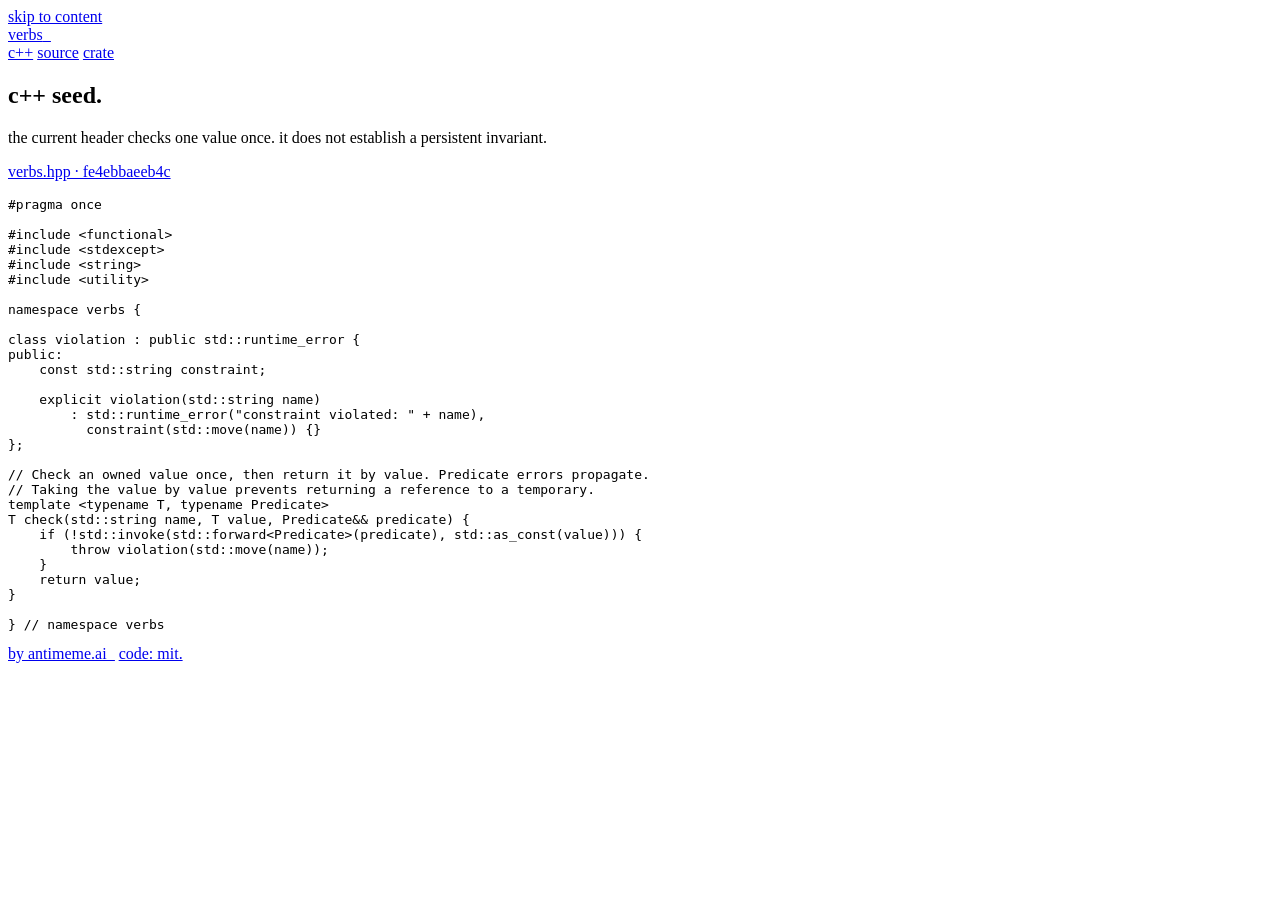
==== public/cpp/index.html @ ff2df7f5 "Stand up the verbs.sh splash and pinned C++ seed reference" ====
<!doctype html>
<html lang="en">
  <head>
    <meta charset="utf-8">
    <meta name="viewport" content="width=device-width, initial-scale=1">
    <meta name="theme-color" content="#f8f7f2">
    <meta name="description" content="The current Verbs C++ seed header, generated from a pinned source revision.">
    <title>verbs — c++ source</title>
    <link rel="icon" href="/favicon.svg" type="image/svg+xml">
    <link rel="preload" href="/fonts/inter-tight-latin.woff2" as="font" type="font/woff2" crossorigin>
    <link rel="stylesheet" href="/styles.css">
  </head>
  <body>
    <a class="skip-link" href="#main">skip to content</a>
    <div class="page">
      <header class="masthead">
        <a class="wordmark" href="/" aria-label="verbs home">verbs<span class="cursor" aria-hidden="true">_</span></a>
        <nav class="site-nav" aria-label="Main">
          <a href="/cpp/" aria-current="page">c++</a>
          <a href="https://github.com/antimemeai/verbs">source</a>
          <a href="https://crates.io/crates/verbs">crate</a>
        </nav>
      </header>
      <main id="main" class="reference" tabindex="-1">
        <section class="reference-intro" aria-labelledby="intro-heading">
          <h1 id="intro-heading">c++ seed.</h1>
          <p>the current header checks one value once. it does not establish a persistent invariant.</p>
          <p class="provenance"><a href="https://github.com/antimemeai/verbs/blob/fe4ebbaeeb4ccf14bef87f6fa87bb50a07b846c4/packages/cpp/include/verbs/verbs.hpp">verbs.hpp · fe4ebbaeeb4c</a></p>
        </section>
        <pre class="source"><code>#pragma once

#include &lt;functional&gt;
#include &lt;stdexcept&gt;
#include &lt;string&gt;
#include &lt;utility&gt;

namespace verbs {

class violation : public std::runtime_error {
public:
    const std::string constraint;

    explicit violation(std::string name)
        : std::runtime_error(&quot;constraint violated: &quot; + name),
          constraint(std::move(name)) {}
};

// Check an owned value once, then return it by value. Predicate errors propagate.
// Taking the value by value prevents returning a reference to a temporary.
template &lt;typename T, typename Predicate&gt;
T check(std::string name, T value, Predicate&amp;&amp; predicate) {
    if (!std::invoke(std::forward&lt;Predicate&gt;(predicate), std::as_const(value))) {
        throw violation(std::move(name));
    }
    return value;
}

} // namespace verbs
</code></pre>
      </main>
      <footer class="colophon">
        <a href="https://antimeme.ai/">by antimeme.ai_</a>
        <a href="/cpp/LICENSE.txt">code: mit.</a>
      </footer>
    </div>
  </body>
</html>
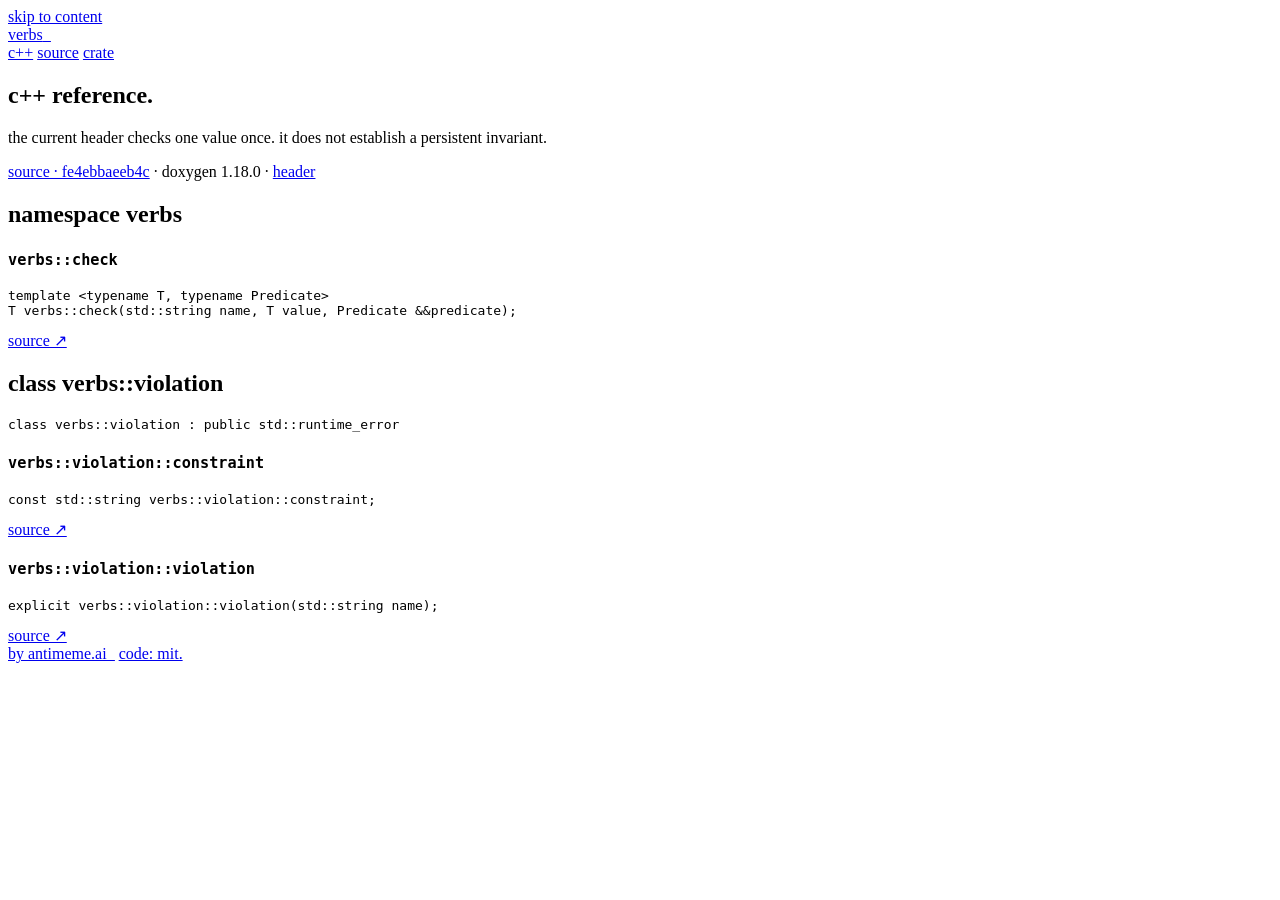
==== commit 49919def: "Generate the C++ seed API reference with Doxygen" ====
--- a/public/cpp/index.html
+++ b/public/cpp/index.html
@@ -4,8 +4,8 @@
     <meta charset="utf-8">
     <meta name="viewport" content="width=device-width, initial-scale=1">
     <meta name="theme-color" content="#f8f7f2">
-    <meta name="description" content="The current Verbs C++ seed header, generated from a pinned source revision.">
-    <title>verbs — c++ source</title>
+    <meta name="description" content="API reference generated by Doxygen from the current Verbs C++ seed header.">
+    <title>verbs — c++ reference</title>
     <link rel="icon" href="/favicon.svg" type="image/svg+xml">
     <link rel="preload" href="/fonts/inter-tight-latin.woff2" as="font" type="font/woff2" crossorigin>
     <link rel="stylesheet" href="/styles.css">
@@ -23,40 +23,25 @@
       </header>
       <main id="main" class="reference" tabindex="-1">
         <section class="reference-intro" aria-labelledby="intro-heading">
-          <h1 id="intro-heading">c++ seed.</h1>
+          <h1 id="intro-heading">c++ reference.</h1>
           <p>the current header checks one value once. it does not establish a persistent invariant.</p>
-          <p class="provenance"><a href="https://github.com/antimemeai/verbs/blob/fe4ebbaeeb4ccf14bef87f6fa87bb50a07b846c4/packages/cpp/include/verbs/verbs.hpp">verbs.hpp · fe4ebbaeeb4c</a></p>
+          <p class="provenance"><a href="https://github.com/antimemeai/verbs/blob/fe4ebbaeeb4ccf14bef87f6fa87bb50a07b846c4/packages/cpp/include/verbs/verbs.hpp">source · fe4ebbaeeb4c</a> · doxygen 1.18.0 · <a href="/cpp/verbs.hpp">header</a></p>
         </section>
-        <pre class="source"><code>#pragma once
-
-#include &lt;functional&gt;
-#include &lt;stdexcept&gt;
-#include &lt;string&gt;
-#include &lt;utility&gt;
-
-namespace verbs {
-
-class violation : public std::runtime_error {
-public:
-    const std::string constraint;
-
-    explicit violation(std::string name)
-        : std::runtime_error(&quot;constraint violated: &quot; + name),
-          constraint(std::move(name)) {}
-};
-
-// Check an owned value once, then return it by value. Predicate errors propagate.
-// Taking the value by value prevents returning a reference to a temporary.
-template &lt;typename T, typename Predicate&gt;
-T check(std::string name, T value, Predicate&amp;&amp; predicate) {
-    if (!std::invoke(std::forward&lt;Predicate&gt;(predicate), std::as_const(value))) {
-        throw violation(std::move(name));
-    }
-    return value;
-}
-
-} // namespace verbs
-</code></pre>
+        <div class="api"><section class="api-group"><h2>namespace verbs</h2>
+<article class="api-member" id="namespaceverbs_1a58b225ffbeeeefcbe233a81b54a79de2"><h3><code>verbs::check</code></h3><pre class="signature"><code>template &lt;typename T, typename Predicate&gt;
+T verbs::check(std::string name, T value, Predicate &amp;&amp;predicate);</code></pre>
+<a class="source-link" href="https://github.com/antimemeai/verbs/blob/fe4ebbaeeb4ccf14bef87f6fa87bb50a07b846c4/packages/cpp/include/verbs/verbs.hpp#L22">source ↗</a>
+</article>
+</section>
+<section class="api-group"><h2>class verbs::violation</h2>
+<pre class="signature"><code>class verbs::violation : public std::runtime_error</code></pre>
+<article class="api-member" id="classverbs_1_1violation_1adbb0c9042ca39766425d2f8469c2a3aa"><h3><code>verbs::violation::constraint</code></h3><pre class="signature"><code>const std::string verbs::violation::constraint;</code></pre>
+<a class="source-link" href="https://github.com/antimemeai/verbs/blob/fe4ebbaeeb4ccf14bef87f6fa87bb50a07b846c4/packages/cpp/include/verbs/verbs.hpp#L12">source ↗</a>
+</article>
+<article class="api-member" id="classverbs_1_1violation_1a81555319448bf240f7d70b7e593c7692"><h3><code>verbs::violation::violation</code></h3><pre class="signature"><code>explicit verbs::violation::violation(std::string name);</code></pre>
+<a class="source-link" href="https://github.com/antimemeai/verbs/blob/fe4ebbaeeb4ccf14bef87f6fa87bb50a07b846c4/packages/cpp/include/verbs/verbs.hpp#L14">source ↗</a>
+</article>
+</section></div>
       </main>
       <footer class="colophon">
         <a href="https://antimeme.ai/">by antimeme.ai_</a>
